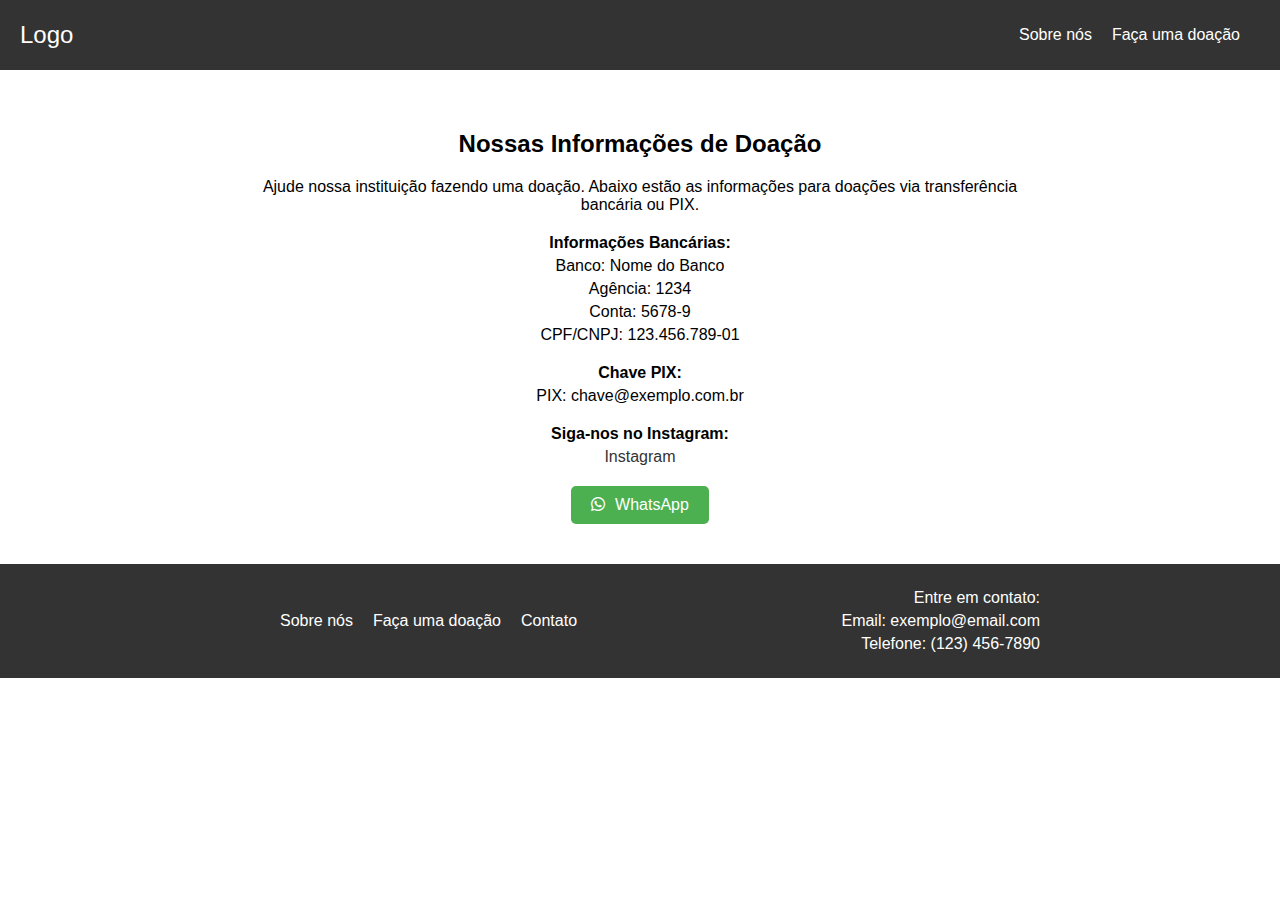
==== doacao.html @ bee1f1cc "Add files via upload" ====
<!DOCTYPE html>
<html lang="en">
<head>
    <meta charset="UTF-8">
    <meta name="viewport" content="width=device-width, initial-scale=1.0">
    <link rel="stylesheet" href="https://cdnjs.cloudflare.com/ajax/libs/font-awesome/6.0.0-beta3/css/all.min.css">
    <link rel="stylesheet" href="styles/doaceos_style.css">
    <title>Página de Doações</title>
</head>
<body>
    <header>
        <a href="index.html">
            <div class="logo">Logo</div>
        </a>
        <nav>
            <ul>
                <li><a href="sobre_nos.html">Sobre nós</a></li>
                <li><a href="doacao.html">Faça uma doação</a></li>
            </ul>
        </nav>
    </header>
    <section class="donation-info">
        <div class="donation-content">
            <h2 class="section-title">Nossas Informações de Doação</h2>
            <p>Ajude nossa instituição fazendo uma doação. Abaixo estão as informações para doações via transferência bancária ou PIX.</p>
            <div class="bank-details">
                <p><strong>Informações Bancárias:</strong></p>
                <p>Banco: Nome do Banco</p>
                <p>Agência: 1234</p>
                <p>Conta: 5678-9</p>
                <p>CPF/CNPJ: 123.456.789-01</p>
            </div>
            <div class="pix-details">
                <p><strong>Chave PIX:</strong></p>
                <p>PIX: chave@exemplo.com.br</p>
            </div>
            <div class="instagram-link">
                <p><strong>Siga-nos no Instagram:</strong></p>
                <a href="https://www.instagram.com/seu_instagram" target="_blank">Instagram</a>
            </div>
            <div class="whatsapp-button">
                <a href="https://api.whatsapp.com/send?phone=1234567890" target="_blank">
                    <span class="whatsapp-icon">WhatsApp</span>
                </a>
            </div>
        </div>
    </section>
    <footer class="footer">
        <div class="footer-content">
            <nav>
                <ul>
                    <li><a href="sobre_nos.html">Sobre nós</a></li>
                    <li><a href="doacao.html">Faça uma doação</a></li>
                    <li><a href="sobre_nos.html">Contato</a></li>
                </ul>
            </nav>
            <div class="contact-info">
                <p>Entre em contato:</p>
                <p>Email: exemplo@email.com</p>
                <p>Telefone: (123) 456-7890</p>
            </div>
        </div>
    </footer>
</body>
</html>
---- styles/doaceos_style.css ----
/* Restante do seu CSS existente */

body {
    margin: 0;
    padding: 0;
    font-family: Arial, sans-serif;
}

header {
    background: #333;
    color: #fff;
    display: flex;
    justify-content: space-between;
    align-items: center;
    padding: 10px 20px;
}

.logo {
    font-size: 24px;
    color: #fff;
}

 a {
    text-decoration: none; /* Remove o sublinhado */
    color: inherit; /* Herda a cor do texto do pai, que é branco no seu caso */
}
nav ul {
    list-style: none;
    display: flex;
}

nav li {
    margin-right: 20px;
}

nav a {
    text-decoration: none;
    color: #fff;
}

.donation-info {
    max-width: 800px;
    margin: 0 auto;
    text-align: center;
    padding: 40px 0;
}

.bank-details,
.pix-details,
contact-details,
.instagram-link {
    margin-top: 20px;
}

.bank-details p,
.pix-details p,
contact-details p,
.instagram-link p {
    margin: 5px 0;
}

.bank-details p strong,
.pix-details p strong,
contact-details p strong,
.instagram-link p strong {
    font-weight: bold;
}

.instagram-link a {
    text-decoration: none;
    color: #333;
}

.footer {
    background: #333;
    color: #fff;
    text-align: center;
    padding: 20px 0;
    margin-top: auto;
}


.footer-content {
    max-width: 800px;
    margin: 0 auto;
    display: flex;
    justify-content: space-between;
    align-items: center;
}

.footer nav ul {
    list-style: none;
    display: flex;
}

.footer nav li {
    margin-right: 20px;
}

.footer nav a {
    text-decoration: none;
    color: #fff;
}

.contact-info {
    text-align: right;
}

.contact-info p {
    margin: 5px 0;
}

/* Restante do seu CSS existente */

.whatsapp-button a {
    display: inline-flex;
    align-items: center;
    background-color: #4CAF50;
    color: #fff;
    padding: 10px 20px;
    text-decoration: none;
    border-radius: 5px;
    margin-top: 20px;
}

.whatsapp-icon::before {
    content: '\f232'; /* Unicode do ícone do WhatsApp (pode variar dependendo da fonte de ícones que você usa) */
    font-family: FontAwesome; /* Dependendo da fonte de ícones que você usa, ajuste a família da fonte */
    margin-right: 10px;
}
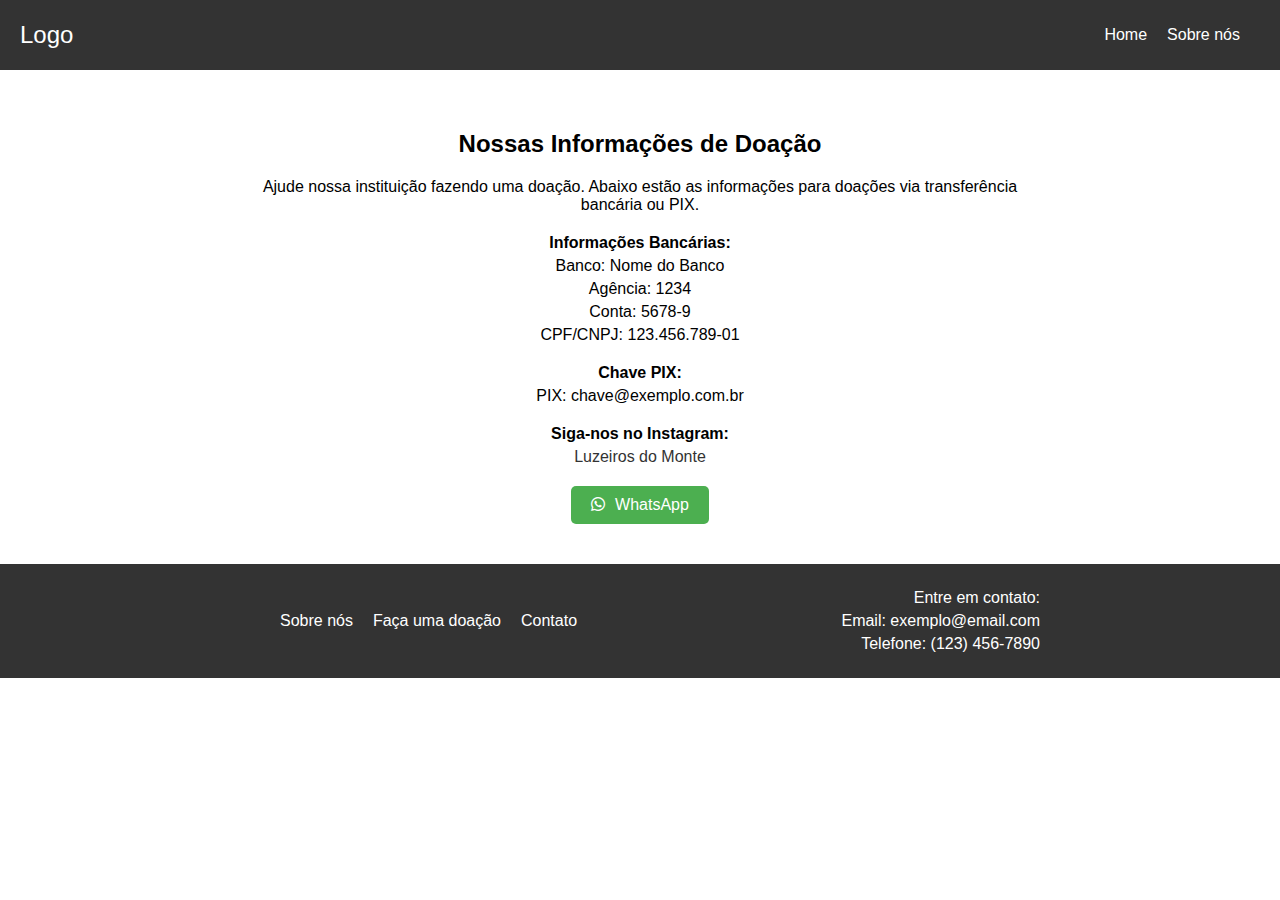
==== commit 2d13495e: "at" ====
--- a/doacao.html
+++ b/doacao.html
@@ -14,8 +14,8 @@
         </a>
         <nav>
             <ul>
+                <li><a href="index.html">Home</a></li>
                 <li><a href="sobre_nos.html">Sobre nós</a></li>
-                <li><a href="doacao.html">Faça uma doação</a></li>
             </ul>
         </nav>
     </header>
@@ -36,7 +36,7 @@
             </div>
             <div class="instagram-link">
                 <p><strong>Siga-nos no Instagram:</strong></p>
-                <a href="https://www.instagram.com/seu_instagram" target="_blank">Instagram</a>
+                <a href="https://www.instagram.com/dbv.luzeirosdomonte" target="_blank">Luzeiros do Monte</a>
             </div>
             <div class="whatsapp-button">
                 <a href="https://api.whatsapp.com/send?phone=1234567890" target="_blank">
--- a/styles/doaceos_style.css
+++ b/styles/doaceos_style.css
@@ -111,6 +111,15 @@
 }
 
 /* Restante do seu CSS existente */
+.instagram-link a{
+    text-decoration: none;
+}
+
+.instagram-link a:hover{
+    color: #626262;
+    text-decoration: underline;
+    transition: all .2s ease;
+}
 
 .whatsapp-button a {
     display: inline-flex;
@@ -128,3 +137,16 @@
     font-family: FontAwesome; /* Dependendo da fonte de ícones que você usa, ajuste a família da fonte */
     margin-right: 10px;
 }
+
+@media (max-width: 768px) {
+    .footer-content{
+        flex-direction: column;
+    }
+    .contact-info p{
+        text-align: initial;
+    }
+
+    .contact-info p:nth-child(1){
+        text-align: center;
+    }
+}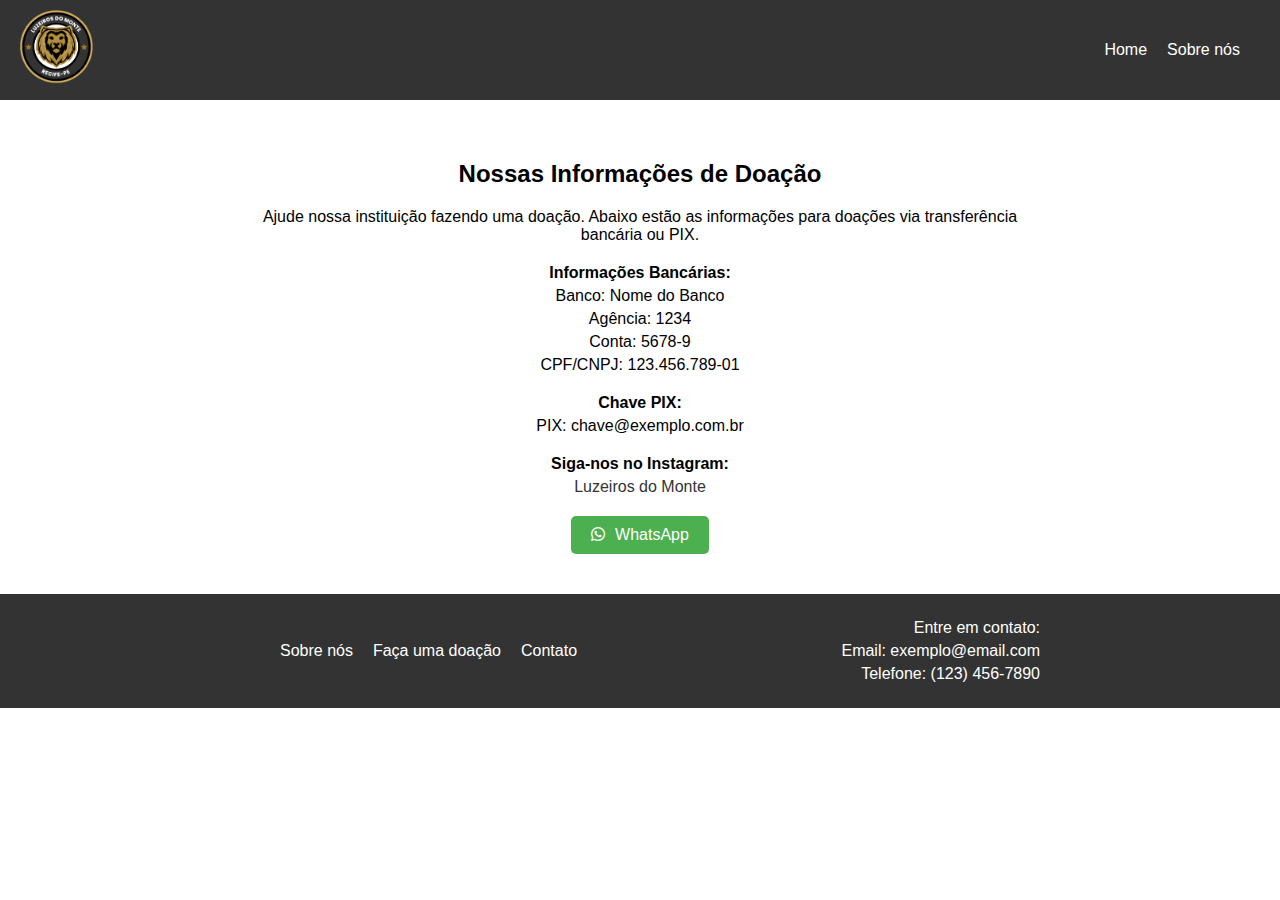
==== commit ee860943: "at" ====
--- a/doacao.html
+++ b/doacao.html
@@ -10,7 +10,9 @@
 <body>
     <header>
         <a href="index.html">
-            <div class="logo">Logo</div>
+            <div class="logo">
+                <img src="/img/logo-luzeiros.png" alt="">
+            </div>
         </a>
         <nav>
             <ul>
--- a/styles/doaceos_style.css
+++ b/styles/doaceos_style.css
@@ -13,11 +13,16 @@
     justify-content: space-between;
     align-items: center;
     padding: 10px 20px;
+    height: 80px;
 }
 
 .logo {
     font-size: 24px;
     color: #fff;
+}
+
+.logo img{
+    width: 20%;
 }
 
  a {
